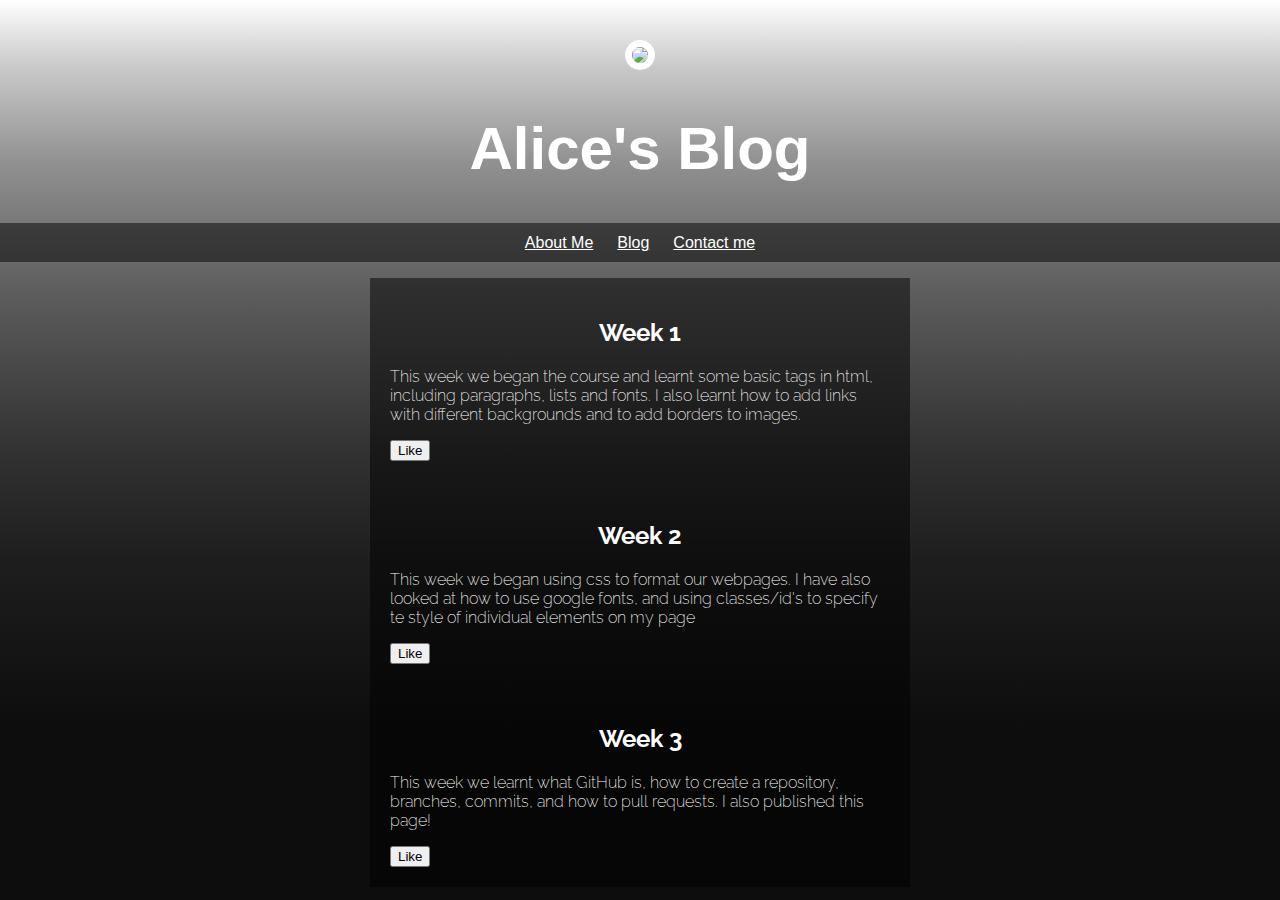
==== blog-page.html @ ba1a0873 "Merge pull request #1 from alicepaterson/Adjusting-page-background" ====
<!DOCTYPE html>
<head>
  <link rel="stylesheet" type="text/css"
  		href="css/blog.css">
<style>
	@import url('https://fonts.googleapis.com/css?family=Coming+Soon|Raleway:200');
</style>

</head>
<body>
  <header>
    <img src="http://i.imgur.com/LiFpISut.jpg">
    <h1>Alice's Blog</h1>
    <ul>
      <li><a href="index.html">About Me</a></li>
      <li><a href="blog-page.html">Blog</a></li>
      <li><a href="contact-me.html">Contact me</a></li>
    </ul>
  </header>
  <article>
    <h2>Week 1</h2>
    <p>This week we began the course and learnt some basic tags in html, including paragraphs, lists and fonts. I also learnt how to add links with different backgrounds and to add borders to images.</p>
    <button>Like</button>
  </article>
  <article>
    <h2>Week 2</h2>
    <p>This week we began using css to format our webpages. I have also looked at how to use google fonts, and using classes/id's to specify te style of individual elements on my page</p>
    <button>Like</button>
  </article>
  <article>
    <h2>Week 3</h2>
    <p>This week we learnt what GitHub is, how to create a repository, branches, commits, and how to pull requests. I also published this page!</p>
    <button>Like</button>
  </article>
  <script>
    $("button").on("click", function() {
      alert("Clicked!");
    });
  </script>
</body>
---- css/blog.css ----
header {
    background: url('http://i.imgur.com/5WDffTj.jpg?2');
      background-size: cover;
      vertical-align: middle;
    text-align: center;
      color: white;
    }
  body {
    min-height: 100%;
    margin:0;
    padding:0;
    background: rgba(255,255,255,1);
    background: -moz-linear-gradient(top, rgba(255,255,255,1) 0%, rgba(204,204,204,1) 7%, rgba(145,145,145,1) 18%, rgba(94,94,94,1) 32%, rgba(51,50,51,1) 50%, rgba(31,30,31,1) 62%, rgba(13,13,13,1) 81%, rgba(13,13,13,1) 100%);
    background: -webkit-gradient(left top, left bottom, color-stop(0%, rgba(255,255,255,1)), color-stop(7%, rgba(204,204,204,1)), color-stop(18%, rgba(145,145,145,1)), color-stop(32%, rgba(94,94,94,1)), color-stop(50%, rgba(51,50,51,1)), color-stop(62%, rgba(31,30,31,1)), color-stop(81%, rgba(0,0,0,1)), color-stop(100%, rgba(0,0,0,1)));
    background: -webkit-linear-gradient(top, rgba(255,255,255,1) 0%, rgba(204,204,204,1) 7%, rgba(145,145,145,1) 18%, rgba(94,94,94,1) 32%, rgba(51,50,51,1) 50%, rgba(31,30,31,1) 62%, rgba(13,13,13,1) 81%, rgba(13,13,13,1) 100%);
    background: -o-linear-gradient(top, rgba(255,255,255,1) 0%, rgba(204,204,204,1) 7%, rgba(145,145,145,1) 18%, rgba(94,94,94,1) 32%, rgba(51,50,51,1) 50%, rgba(31,30,31,1) 62%, rgba(13,13,13,1) 81%, rgba(13,13,13,1) 100%);
    background: -ms-linear-gradient(top, rgba(255,255,255,1) 0%, rgba(204,204,204,1) 7%, rgba(145,145,145,1) 18%, rgba(94,94,94,1) 32%, rgba(51,50,51,1) 50%, rgba(31,30,31,1) 62%, rgba(13,13,13,1) 81%, rgba(13,13,13,1) 100%);
    background: linear-gradient(to bottom, rgba(255,255,255,1) 0%, rgba(204,204,204,1) 7%, rgba(145,145,145,1) 18%, rgba(94,94,94,1) 32%, rgba(51,50,51,1) 50%, rgba(31,30,31,1) 62%, rgba(13,13,13,1) 81%, rgba(13,13,13,1) 100%);
    filter: progid:DXImageTransform.Microsoft.gradient( startColorstr='#ffffff', endColorstr='#000000', GradientType=0 );
  }
  html {
    min-height:100%;
  }
    a {
      color: white;
      font-family: 'Coming soon', sans-serif;
    }
    h1 {
      font-size: 60px;
      font-family: 'Coming soon', sans-serif;
    }
    h2 {
      text-align: center;
      font-family: 'Raleway', sans-serif;
    }
    img {
      margin: 40px 0px 0px 0px;
      border: 7px solid white;
      border-radius: 20px;
    }
    ul {
      font-family: 'Raleway', sans-serif;
      padding: 10px;
      background: rgba(0,0,0,0.5);
    }
    li {
      font-family: 'Raleway', sans-serif;
      display: inline;
      padding: 0px 10px 0px 10px;
    }
    article {
      background: rgba(0,0,0,0.5);
      font-family: 'Raleway', sans-serif;
      font-weight: 200;
      color: white;
      max-width: 500px;
      padding: 20px;
      margin: 0 auto;
    }
    p {
      font-family: 'Raleway';
      font-weight: 200;
    }
    input {
        border: 2px black;
        border-radius: 2px;
        padding: 10px;
        font-size: 18px;
    }
    input[type="submit"] {
        background:rgba(0, 128, 128, .9);
        color: white;
        opacity: 1;
    }
    input[type="submit"]:hover {
      -webkit-transform: scale(1.1);
      transform: scale(1.1);
    }  
    @media (max-width: 500px) {
      h1 {
        font-size: 50px;
        margin: 20px 0 30px 0;
        padding: 5px;
      }
      li {
        padding: 5px;
        display: block;
      }
    }
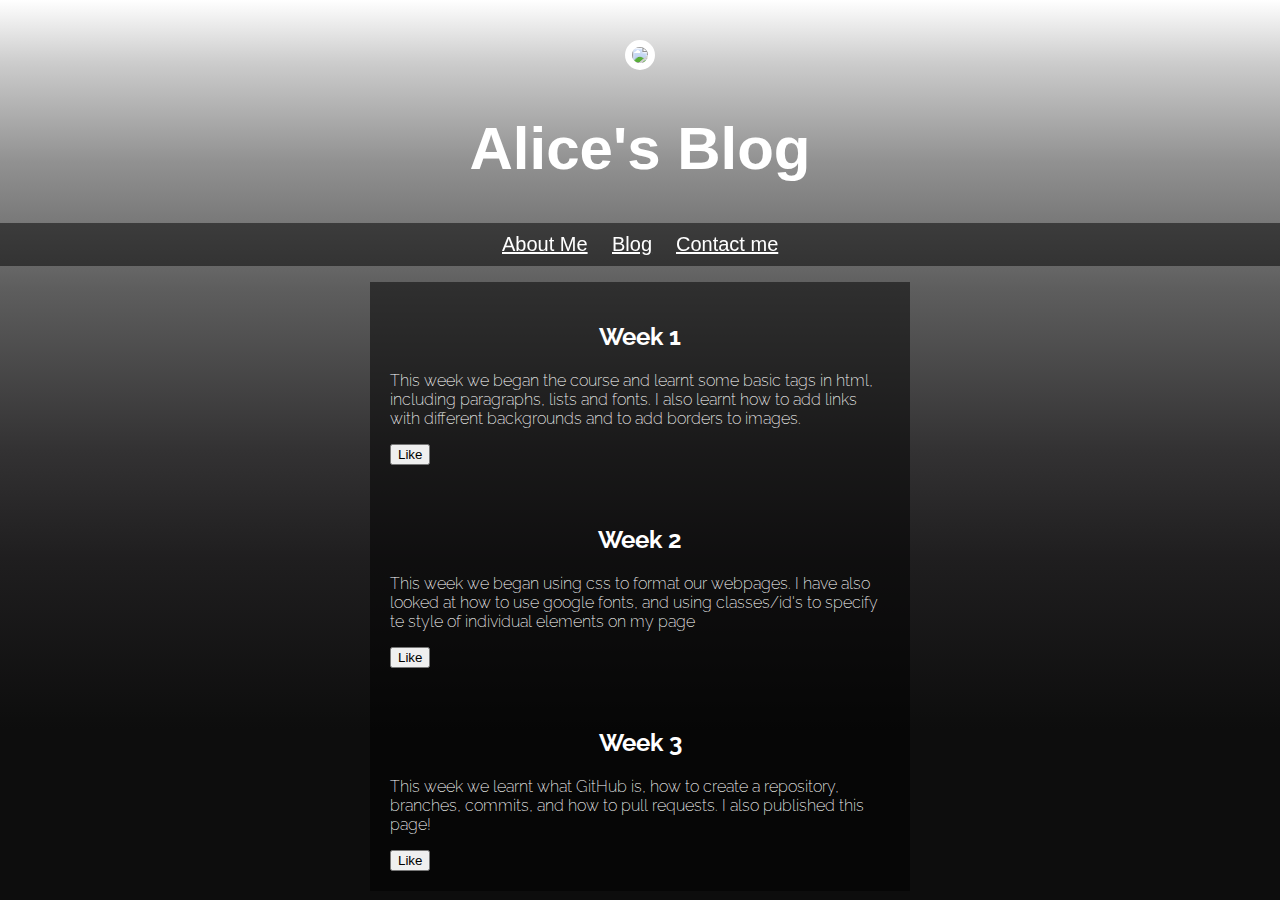
==== commit 8d8fe909: "Hover size increase menu" ====
--- a/blog-page.html
+++ b/blog-page.html
@@ -12,9 +12,9 @@
     <img src="http://i.imgur.com/LiFpISut.jpg">
     <h1>Alice's Blog</h1>
     <ul>
-      <li><a href="index.html">About Me</a></li>
-      <li><a href="blog-page.html">Blog</a></li>
-      <li><a href="contact-me.html">Contact me</a></li>
+      <li><a href="index.html" class="hvr-grow">About Me</a></li>
+      <li><a href="blog-page.html" class="hvr-grow">Blog</a></li>
+      <li><a href="contact-me.html" class="hvr-grow">Contact me</a></li>
     </ul>
   </header>
   <article>
--- a/css/blog.css
+++ b/css/blog.css
@@ -19,12 +19,8 @@
     background: linear-gradient(to bottom, rgba(255,255,255,1) 0%, rgba(204,204,204,1) 7%, rgba(145,145,145,1) 18%, rgba(94,94,94,1) 32%, rgba(51,50,51,1) 50%, rgba(31,30,31,1) 62%, rgba(13,13,13,1) 81%, rgba(13,13,13,1) 100%);
     filter: progid:DXImageTransform.Microsoft.gradient( startColorstr='#ffffff', endColorstr='#000000', GradientType=0 );
   }
-  html {
-    min-height:100%;
-  }
-    a {
-      color: white;
-      font-family: 'Coming soon', sans-serif;
+    html {
+      min-height:100%;
     }
     h1 {
       font-size: 60px;
@@ -49,6 +45,11 @@
       display: inline;
       padding: 0px 10px 0px 10px;
     }
+    a {
+      color: white;
+      font-family: 'Coming soon', sans-serif;
+      font-size:20px;
+    }
     article {
       background: rgba(0,0,0,0.5);
       font-family: 'Raleway', sans-serif;
@@ -63,20 +64,36 @@
       font-weight: 200;
     }
     input {
-        border: 2px black;
-        border-radius: 2px;
-        padding: 10px;
-        font-size: 18px;
+      border: 2px black;
+      border-radius: 2px;
+      padding: 10px;
+      font-size: 18px;
     }
     input[type="submit"] {
-        background:rgba(0, 128, 128, .9);
-        color: white;
-        opacity: 1;
+      background:rgba(0, 128, 128, .9);
+      color: white;
+      opacity: 1;
     }
     input[type="submit"]:hover {
       -webkit-transform: scale(1.1);
       transform: scale(1.1);
     }  
+    .hvr-grow {
+      display: inline-block;
+      vertical-align: middle;
+      -webkit-transform: perspective(1px) translateZ(0);
+      transform: perspective(1px) translateZ(0);
+      box-shadow: 0 0 1px transparent;
+      -webkit-transition-duration: 0.3s;
+      transition-duration: 0.3s;
+      -webkit-transition-property: transform;
+      transition-property: transform;
+    }
+    .hvr-grow:hover, .hvr-grow:focus, .hvr-grow:active {
+      -webkit-transform: scale(1.1);
+      transform: scale(1.1);
+    }
+
     @media (max-width: 500px) {
       h1 {
         font-size: 50px;
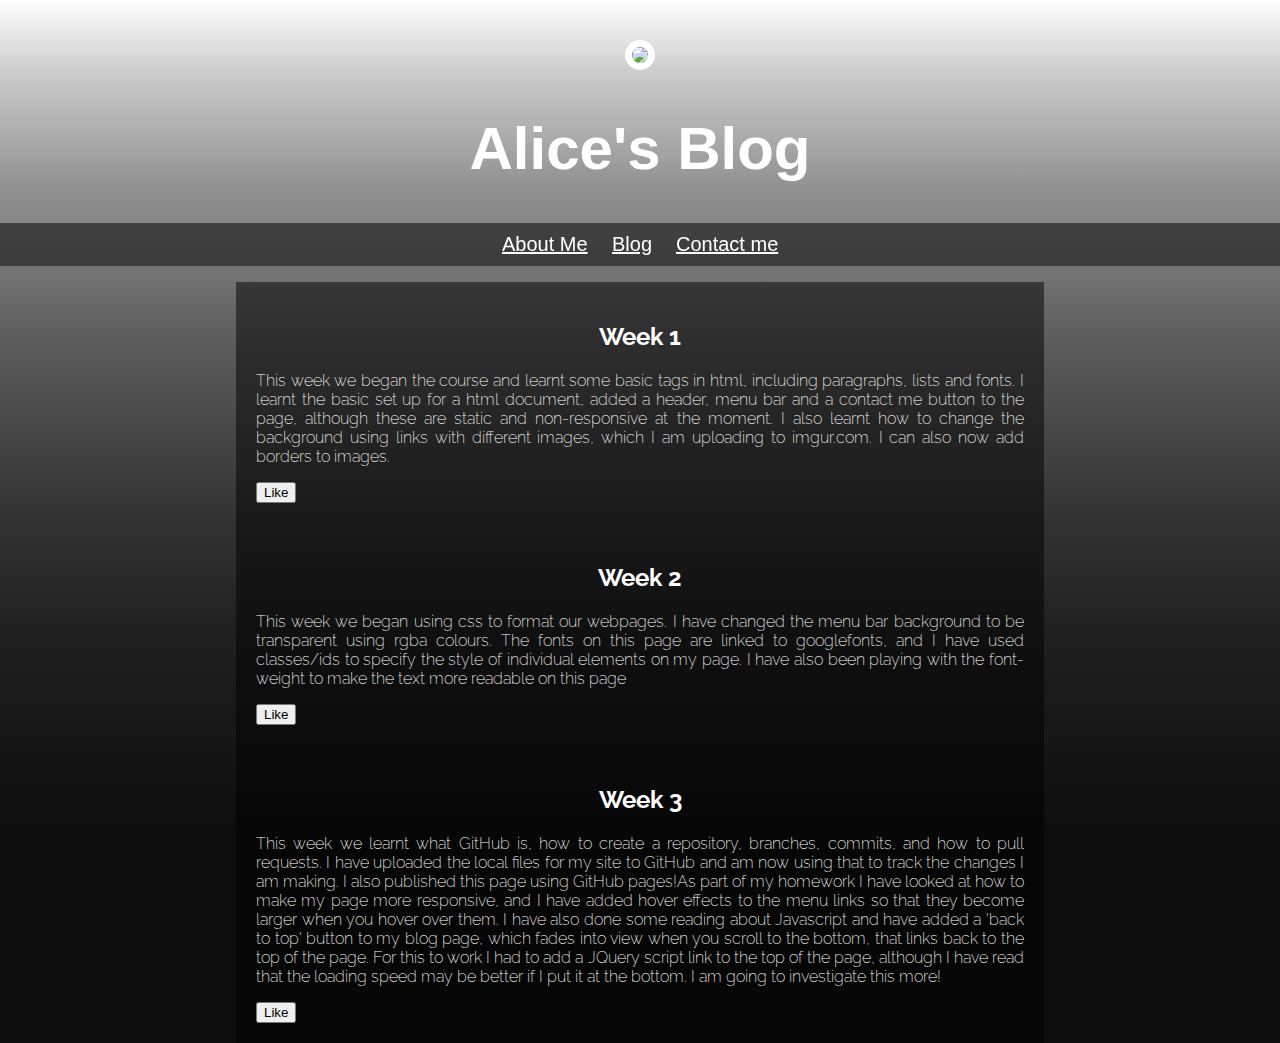
==== commit e15a3e4b: "Fix - anchor top added" ====
--- a/blog-page.html
+++ b/blog-page.html
@@ -2,12 +2,18 @@
 <head>
   <link rel="stylesheet" type="text/css"
   		href="css/blog.css">
-<style>
-	@import url('https://fonts.googleapis.com/css?family=Coming+Soon|Raleway:200');
-</style>
-
+  <script src="http://ajax.googleapis.com/ajax/libs/jquery/2.0.0/jquery.min.js"></script>
+  <script>
+    $("button").on("click", function() {
+      alert("Clicked!");
+    });
+  </script>
+  <style>
+	 @import url('https://fonts.googleapis.com/css?family=Coming+Soon|Raleway:200');
+  </style>
 </head>
 <body>
+  <a name="top"></a>
   <header>
     <img src="http://i.imgur.com/LiFpISut.jpg">
     <h1>Alice's Blog</h1>
@@ -17,24 +23,49 @@
       <li><a href="contact-me.html" class="hvr-grow">Contact me</a></li>
     </ul>
   </header>
-  <article>
+  <main>
+  <article class="blog-entry">
+  <div>
     <h2>Week 1</h2>
-    <p>This week we began the course and learnt some basic tags in html, including paragraphs, lists and fonts. I also learnt how to add links with different backgrounds and to add borders to images.</p>
+    <p>This week we began the course and learnt some basic tags in html, including paragraphs, lists and fonts. I learnt the basic set up for a html document, added a header, menu bar and a contact me button to the page, although these are static and non-responsive at the moment. I also learnt how to change the background using links with different images, which I am uploading to imgur.com. I can also now add borders to images.</p>
     <button>Like</button>
   </article>
-  <article>
+  </div>
+  <div>
+  <article class="blog-entry">
     <h2>Week 2</h2>
-    <p>This week we began using css to format our webpages. I have also looked at how to use google fonts, and using classes/id's to specify te style of individual elements on my page</p>
+    <p>This week we began using css to format our webpages. I have changed the menu bar background to be transparent using rgba colours. The fonts on this page are linked to googlefonts, and I have used classes/ids to specify the style of individual elements on my page. I have also been playing with the font-weight to make the text more readable on this page</p>
     <button>Like</button>
   </article>
-  <article>
+  </div>
+  <div>
+  <article class="blog-entry">
     <h2>Week 3</h2>
-    <p>This week we learnt what GitHub is, how to create a repository, branches, commits, and how to pull requests. I also published this page!</p>
+    <p>This week we learnt what GitHub is, how to create a repository, branches, commits, and how to pull requests. I have uploaded the local files for my site to GitHub and am now using that to track the changes I am making. I also published this page using GitHub pages!As part of my homework I have looked at how to make my page more responsive, and I have added hover effects to the menu links so that they become larger when you hover over them. I have also done some reading about Javascript and have added a 'back to top' button to my blog page, which fades into view when you scroll to the bottom, that links back to the top of the page. For this to work I had to add a JQuery script link to the top of the page, although I have read that the loading speed may be better if I put it at the bottom. I am going to investigate this more!</p>
     <button>Like</button>
   </article>
+  </div>
+  </main>
+  <!-- jump to the top button//-->
+  <a href="#top" class="back-to-top">Back to Top</a>
   <script>
-    $("button").on("click", function() {
-      alert("Clicked!");
-    });
+  jQuery(document).ready(function() { 
+    var offset = 220;
+    var duration = 500;
+    jQuery(window).scroll(function() {
+    if (jQuery(this).scrollTop() > offset) {
+    jQuery('.back-to-top').fadeIn(duration);
+    } else 
+  {
+  jQuery('.back-to-top').fadeOut(duration);
+  }
+  });
+
+  jQuery('.back-to-top').click(function(event) {
+  event.preventDefault();
+  jQuery('html, body').animate({scrollTop: 0}, duration);
+  return false;
+  })
+  });
   </script>
 </body>
--- a/css/blog.css
+++ b/css/blog.css
@@ -59,9 +59,19 @@
       padding: 20px;
       margin: 0 auto;
     }
+    .blog-entry {
+      background: rgba(0,0,0,0.5);
+      font-family: 'Raleway', sans-serif;
+      font-weight: 200;
+      color: white;
+      max-width: 60%;
+      padding: 20px;
+      margin: 0 auto;
+    }
     p {
       font-family: 'Raleway';
       font-weight: 200;
+      text-align: justify;
     }
     input {
       border: 2px black;
@@ -93,7 +103,22 @@
       -webkit-transform: scale(1.1);
       transform: scale(1.1);
     }
-
+    .back-to-top {
+      display:none;
+      position: fixed;
+      bottom: 2em;
+      right: 0px;
+      text-decoration: none;
+      color: #000000;
+      background-color: rgba(235, 235, 235, 0.80);
+      font-size: 12px;
+      padding: 1em;
+    }
+    .back-to-top:hover {    
+      background-color: rgba(135, 135, 135, 0.50);
+      text-decoration:none;
+      color:#ffffff;
+    }
     @media (max-width: 500px) {
       h1 {
         font-size: 50px;
